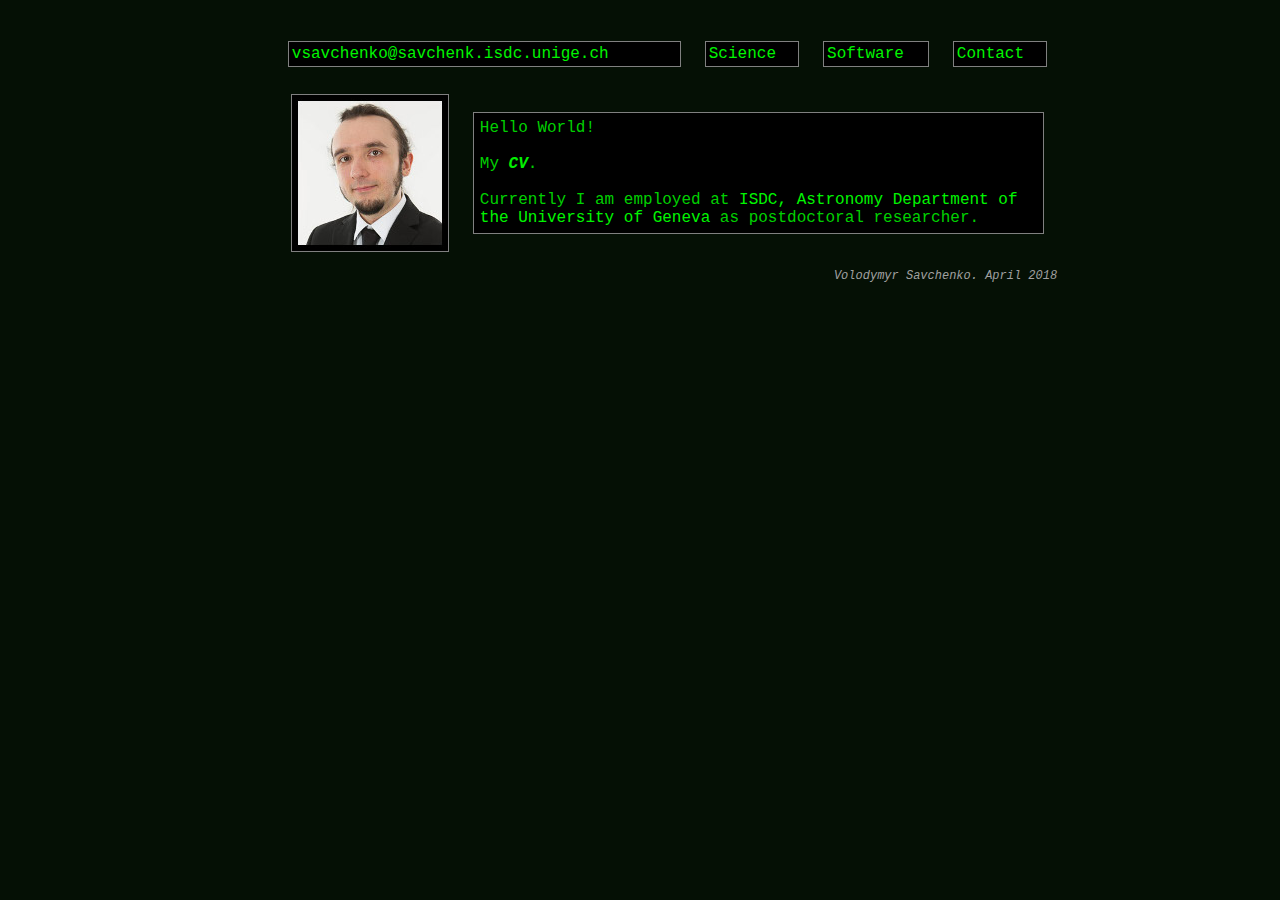
==== src/index.html @ 7c53c7d0 "helm" ====
<html>
<head>

<meta name="google-site-verification" content="wb_aj56xdpJhmI5x6y0rZvZBpMCaJ_qZjxH5Zxq8Zqk" />

 <link rel="stylesheet" href="style.css">
 <link rel="shortcut icon" href="http://isdc.unige.ch/~savchenk/favicon.ico?v=2">


<script type="text/javascript">

  var _gaq = _gaq || [];
  _gaq.push(['_setAccount', 'UA-33453752-1']);
  _gaq.push(['_trackPageview']);

  (function() {
    var ga = document.createElement('script'); ga.type = 'text/javascript'; ga.async = true;
    ga.src = ('https:' == document.location.protocol ? 'https://ssl' : 'http://www') + '.google-analytics.com/ga.js';
    var s = document.getElementsByTagName('script')[0]; s.parentNode.insertBefore(ga, s);
  })();

</script>

</head>
<body >

<table class="bigframe">
<tr>
<td class="sides">
</td>
<td>

<table width="100%">
<tr>
<td>
</td>
</tr>
<tr>

<td>
<div class="xterm" >
<a href="index.html" class="xterm">
vsavchenko@savchenk.isdc.unige.ch
</a>
</div>
</td>

<td>
<div class="xterm">
<a href="science.html" class="xterm">
Science
</a>
</div>
</td>

<td>
<div class="xterm">
<a href="software.html" class="xterm">
Software
</a>
</div>
</td>

<td>
<div class="xterm">
<a href="mailto:Volodymyr.Savchenko@unige.ch" class="xterm">
Contact
</a>
</div>
</td>

</tr>
<tr>
<td colspan=4>

<div id="preload">
<img src="photo.gif">
</div>


<table width="100%">
 <tr>
  <td valign="top">
   <div class="xterm">
    <img src="photo.png" onmouseover="this.src='photo.gif'"
    onmouseout="this.src='photo.png'"  width=150 height=150>
   </div>
  </td>
  <td width="100%">
   <div class="xterm_pad">
Hello World!
<br>
<br>
My <a href="cv.pdf" class="xterm1">CV</a>.
<br>
<br>
Currently I am employed at <a class="xterm" href="http://www.isdc.unige.ch/integral/">ISDC, Astronomy Department of the University of Geneva</a> as postdoctoral researcher.

   </div>
  </td>
</tr>
</table>

</td>
<td width="20%">
</td>
</tr>

<tr>
<td class="footer" colspan=4>
Volodymyr Savchenko. April 2018
</td>
</tr>
<tr>
<td class="footer1" colspan=4>
<!--please note that this page is a placeholder!-->
</td>
</tr>
</table>

<div class="hidden">
<!--hidden! dont look here!-->

<iframe style="display:none" src="http://isdc.unige.ch/~savchenk/cgi/logrequest.pl?source=myhomepage" frameborder=0></iframe>
</div>


</body>
</html>
---- src/style.css ----
body {
	font-size: 10px;
	#font-family: Terminal;
	font-family: Courier, monospace;
	font-weight: xbold;
	background: #051005;
}

div.hidden {
	font-size: 10px;
	#font-family: Terminal;
	font-family: Courier, monospace;
	font-weight: xbold;
	text-color: #051005;
	background: #051005;
}

td.footer {
	color:#A0A0A0;
	font-size: 12px;
	font-style: italic;
	text-align: right;
}

td.footer1 {
	color:#A04000;
	font-size: 12px;
	font-style: italic;
	text-align: right;
}

div.xterm {
	background:#000000;
	border-width:1;
	border-style:solid;
	border-color:#808080;
	color: #00D000;
	margin: 10px;
	padding: 3px;
}

div.xterm_pad {
	background:#000000;
	border-width:1;
	border-style:solid;
	border-color:#808080;
	color: #00D000;
	margin: 10px;
	padding: 6px;
}

div.xterm:hover {
	border-color:#E0E0E0;
}

table.bigframe {
	width: 100%;
	border-spacing: 5;
	padding: 10;
}

a.xterm {
	color: #00F500;
	text-decoration:none;
	border: none;
	text-weight: bold;
}

a.xterm:hover {
	#color: #F0E520;
	#font-weight:bold;
	text-decoration:underline;
	border: none;
}

a.xterm1 {
	color: #02F000;
	#font-family: Arial;
	font-weight:bold;
	font-style:italic;
	#font-weight:bold;
	#text-decoration:underlined;
	text-decoration:none;
	#font-size:20px;
	border: none;
}

a.xterm1:hover {
	#color: #F0E520;
	#font-weight:bold;
	text-decoration:underline;
	border: none;
}

a.xterm:active {
	color: #F0F5F0;
	#font-weight:bold;
	text-decoration:underline;
	border: none;
}

a.xterm1:active {
	color: #F0F5F0;
	#font-weight:bold;
	text-decoration:underline;
	border: none;
}

font.mark1 {
	color: #C0C0C0;
	font-weight:bold;
	#text-decoration:ne;
	border: none;
}


td.sides {
	width: 20%;
}

hr {
	border: 0;
	color: #505050;
	background-color: #505050;
	height: 1px;
	width: 100%;
	text-align: left;
}

div#preload {
	display: none;
}
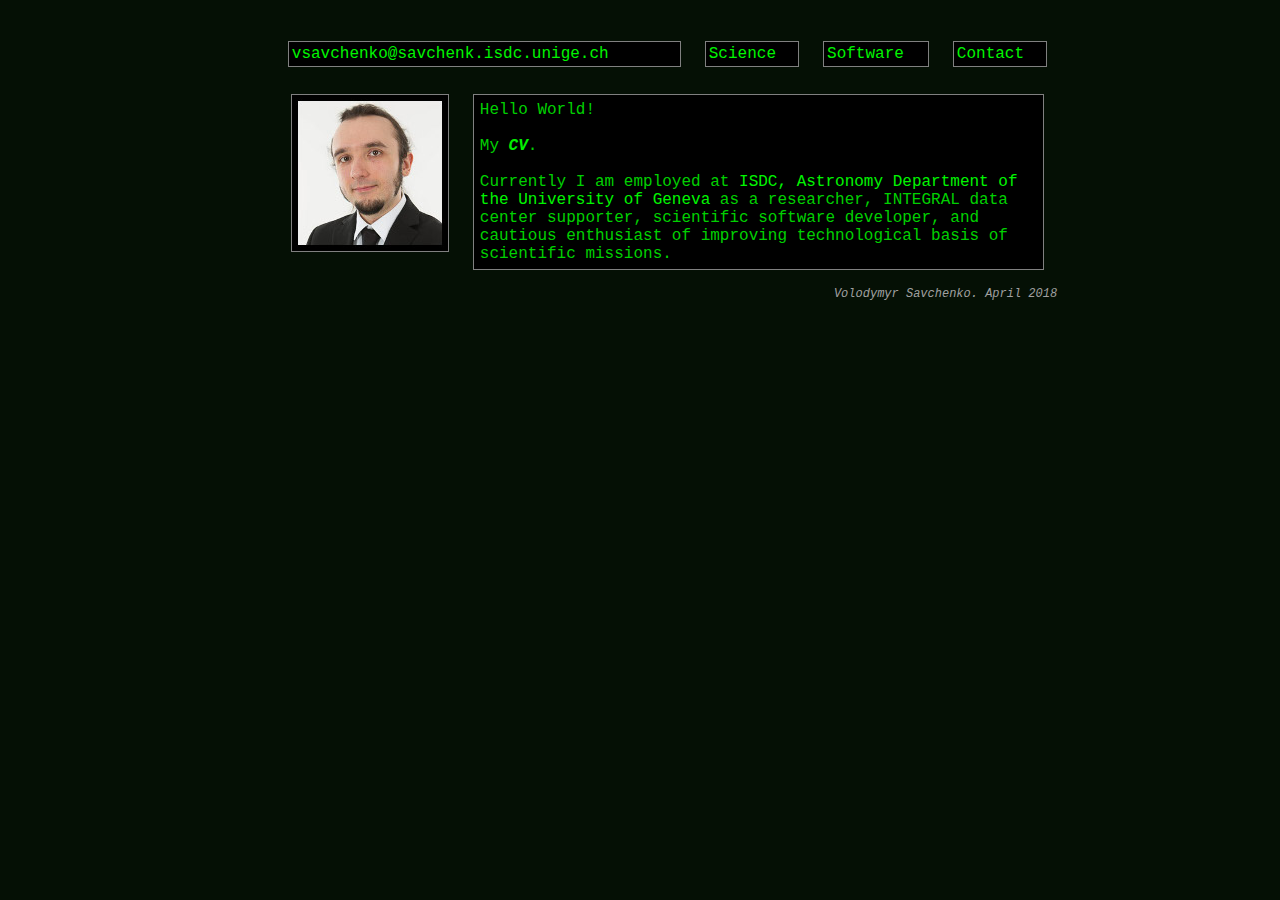
==== commit 140d7e27: "add cv" ====
--- a/src/index.html
+++ b/src/index.html
@@ -4,7 +4,7 @@
 <meta name="google-site-verification" content="wb_aj56xdpJhmI5x6y0rZvZBpMCaJ_qZjxH5Zxq8Zqk" />
 
  <link rel="stylesheet" href="style.css">
- <link rel="shortcut icon" href="http://isdc.unige.ch/~savchenk/favicon.ico?v=2">
+ <link rel="shortcut icon" href="https://www.isdc.unige.ch/~savchenk/favicon.ico?v=2">
 
 
 <script type="text/javascript">
@@ -94,7 +94,7 @@
 My <a href="cv.pdf" class="xterm1">CV</a>.
 <br>
 <br>
-Currently I am employed at <a class="xterm" href="http://www.isdc.unige.ch/integral/">ISDC, Astronomy Department of the University of Geneva</a> as postdoctoral researcher.
+Currently I am employed at <a class="xterm" href="https://www.isdc.unige.ch/integral/">ISDC, Astronomy Department of the University of Geneva</a> as a researcher, INTEGRAL data center supporter, scientific software developer, and cautious enthusiast of improving technological basis of scientific missions.
 
    </div>
   </td>
@@ -121,7 +121,7 @@
 <div class="hidden">
 <!--hidden! dont look here!-->
 
-<iframe style="display:none" src="http://isdc.unige.ch/~savchenk/cgi/logrequest.pl?source=myhomepage" frameborder=0></iframe>
+<!-- <iframe style="display:none" src="http://isdc.unige.ch/~savchenk/cgi/logrequest.pl?source=myhomepage" frameborder=0></iframe> -->
 </div>
 
 
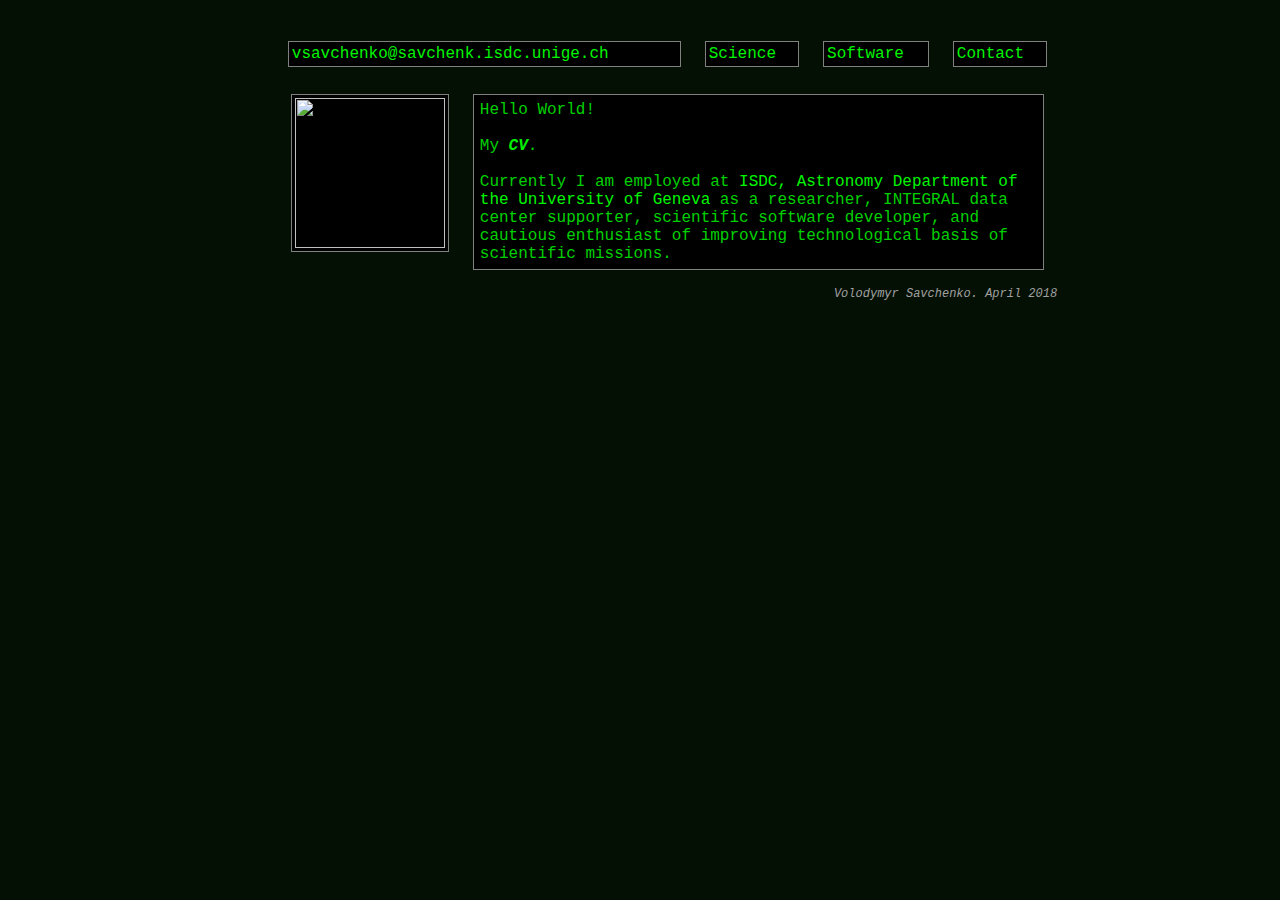
==== commit c26500b6: "cv" ====
--- a/src/index.html
+++ b/src/index.html
@@ -15,7 +15,7 @@
 
   (function() {
     var ga = document.createElement('script'); ga.type = 'text/javascript'; ga.async = true;
-    ga.src = ('https:' == document.location.protocol ? 'https://ssl' : 'http://www') + '.google-analytics.com/ga.js';
+    ga.src = ('https:' == document.location.protocol ? 'https://ssl' : 'https://www') + '.google-analytics.com/ga.js';
     var s = document.getElementsByTagName('script')[0]; s.parentNode.insertBefore(ga, s);
   })();
 
@@ -82,8 +82,8 @@
  <tr>
   <td valign="top">
    <div class="xterm">
-    <img src="photo.png" onmouseover="this.src='photo.gif'"
-    onmouseout="this.src='photo.png'"  width=150 height=150>
+    <img src="images/photo.png" onmouseover="this.src='images/photo.gif'"
+    onmouseout="this.src='images/photo.png'"  width="150px" height="150px">
    </div>
   </td>
   <td width="100%">
@@ -121,7 +121,7 @@
 <div class="hidden">
 <!--hidden! dont look here!-->
 
-<!-- <iframe style="display:none" src="http://isdc.unige.ch/~savchenk/cgi/logrequest.pl?source=myhomepage" frameborder=0></iframe> -->
+<!-- <iframe style="display:none" src="https://isdc.unige.ch/~savchenk/cgi/logrequest.pl?source=myhomepage" frameborder=0></iframe> -->
 </div>
 
 
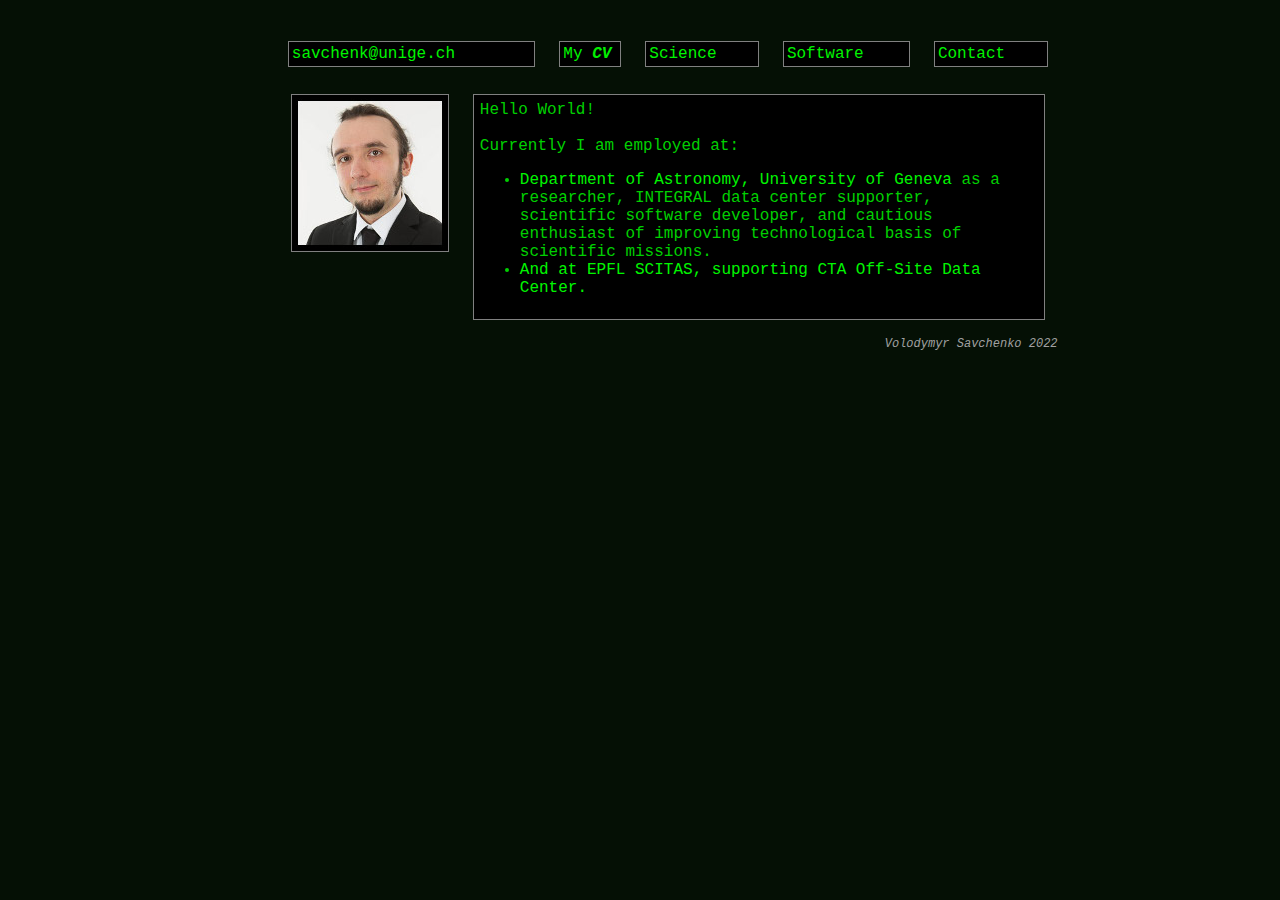
==== commit d266dd99: "build from template" ====
--- a/src/index.html
+++ b/src/index.html
@@ -1,129 +1,153 @@
 <html>
+
 <head>
 
-<meta name="google-site-verification" content="wb_aj56xdpJhmI5x6y0rZvZBpMCaJ_qZjxH5Zxq8Zqk" />
+  <meta name="google-site-verification" content="wb_aj56xdpJhmI5x6y0rZvZBpMCaJ_qZjxH5Zxq8Zqk" />
 
- <link rel="stylesheet" href="style.css">
- <link rel="shortcut icon" href="https://www.isdc.unige.ch/~savchenk/favicon.ico?v=2">
+  <link rel="stylesheet" href="style.css">
+  <link rel="shortcut icon" href="https://www.isdc.unige.ch/~savchenk/favicon.ico?v=2">
 
 
-<script type="text/javascript">
+  <script type="text/javascript">
 
-  var _gaq = _gaq || [];
-  _gaq.push(['_setAccount', 'UA-33453752-1']);
-  _gaq.push(['_trackPageview']);
+    var _gaq = _gaq || [];
+    _gaq.push(['_setAccount', 'UA-33453752-1']);
+    _gaq.push(['_trackPageview']);
 
-  (function() {
-    var ga = document.createElement('script'); ga.type = 'text/javascript'; ga.async = true;
-    ga.src = ('https:' == document.location.protocol ? 'https://ssl' : 'https://www') + '.google-analytics.com/ga.js';
-    var s = document.getElementsByTagName('script')[0]; s.parentNode.insertBefore(ga, s);
-  })();
+    (function () {
+      var ga = document.createElement('script'); ga.type = 'text/javascript'; ga.async = true;
+      ga.src = ('https:' == document.location.protocol ? 'https://ssl' : 'https://www') + '.google-analytics.com/ga.js';
+      var s = document.getElementsByTagName('script')[0]; s.parentNode.insertBefore(ga, s);
+    })();
 
-</script>
+  </script>
 
 </head>
-<body >
-
-<table class="bigframe">
-<tr>
-<td class="sides">
-</td>
-<td>
-
-<table width="100%">
-<tr>
-<td>
-</td>
-</tr>
-<tr>
-
-<td>
-<div class="xterm" >
-<a href="index.html" class="xterm">
-vsavchenko@savchenk.isdc.unige.ch
-</a>
-</div>
-</td>
-
-<td>
-<div class="xterm">
-<a href="science.html" class="xterm">
-Science
-</a>
-</div>
-</td>
-
-<td>
-<div class="xterm">
-<a href="software.html" class="xterm">
-Software
-</a>
-</div>
-</td>
-
-<td>
-<div class="xterm">
-<a href="mailto:Volodymyr.Savchenko@unige.ch" class="xterm">
-Contact
-</a>
-</div>
-</td>
-
-</tr>
-<tr>
-<td colspan=4>
-
-<div id="preload">
-<img src="photo.gif">
-</div>
 
 
-<table width="100%">
- <tr>
-  <td valign="top">
-   <div class="xterm">
-    <img src="images/photo.png" onmouseover="this.src='images/photo.gif'"
-    onmouseout="this.src='images/photo.png'"  width="150px" height="150px">
-   </div>
-  </td>
-  <td width="100%">
-   <div class="xterm_pad">
+<body>
+
+  <table class="bigframe">
+    <tr>
+      <td class="sides">
+      </td>
+      <td>
+
+        <table width="100%">
+          <tr>
+            <td>
+            </td>
+          </tr>
+          <tr>
+
+            <td>
+              <div class="xterm">
+                <a href="index.html" class="xterm">
+                  savchenk@unige.ch
+                </a>
+              </div>
+            </td>
+
+            <td>
+              <div class="xterm">
+                <a href="index.html" class="xterm">
+                  My <a href="files/cv.pdf" class="xterm1">CV</a>
+                </a>
+              </div>
+            </td>
+
+            
+            <td>
+              <div class="xterm">
+                <a href="science.html" class="xterm">
+                  Science
+                </a>
+              </div>
+            </td>
+            
+            <td>
+              <div class="xterm">
+                <a href="software.html" class="xterm">
+                  Software
+                </a>
+              </div>
+            </td>
+            
+
+            <td>
+              <div class="xterm">
+                <a href="mailto:Volodymyr.Savchenko@epfl.ch" class="xterm">
+                  Contact
+                </a>
+              </div>
+            </td>
+
+          </tr>
+          <tr>
+            <td colspan=5>
+
+              <div id="preload">
+                <img src="images/photo.gif">
+              </div>
+
+
+              <table width="100%">
+                <tr>
+                  <td valign="top">
+                    <div class="xterm">
+                      <img src="images/photo.png" onmouseover="this.src='images/photo.gif'"
+                        onmouseout="this.src='images/photo.png'" width="150px" height="150px">
+                    </div>
+                  </td>
+                  <td width="100%">
+                    <div class="xterm_pad">
+
+                      
 Hello World!
 <br>
 <br>
-My <a href="cv.pdf" class="xterm1">CV</a>.
-<br>
-<br>
-Currently I am employed at <a class="xterm" href="https://www.isdc.unige.ch/integral/">ISDC, Astronomy Department of the University of Geneva</a> as a researcher, INTEGRAL data center supporter, scientific software developer, and cautious enthusiast of improving technological basis of scientific missions.
+Currently I am employed at:
 
-   </div>
-  </td>
-</tr>
-</table>
+<ul>
+  <li><a class="xterm" href="https://www.astro.unige.ch/"> Department of Astronomy, University of Geneva</a>
+    as a researcher, INTEGRAL data center supporter, scientific software developer, and cautious enthusiast of improving
+    technological basis of scientific missions.
+  </li>
+  <li><a class="xterm" href="https://www.epfl.ch/research/facilities/scitas/"> And at EPFL SCITAS, supporting CTA
+      Off-Site Data Center.</a>
+  </li>
+</ul>
 
-</td>
-<td width="20%">
-</td>
-</tr>
 
-<tr>
-<td class="footer" colspan=4>
-Volodymyr Savchenko. April 2018
-</td>
-</tr>
-<tr>
-<td class="footer1" colspan=4>
-<!--please note that this page is a placeholder!-->
-</td>
-</tr>
-</table>
 
-<div class="hidden">
-<!--hidden! dont look here!-->
+                    </div>
+                  </td>
+                </tr>
+              </table>
 
-<!-- <iframe style="display:none" src="https://isdc.unige.ch/~savchenk/cgi/logrequest.pl?source=myhomepage" frameborder=0></iframe> -->
-</div>
+            </td>
+            <td width="20%">
+            </td>
+          </tr>
+
+          <tr>
+            <td class="footer" colspan=5>
+              Volodymyr Savchenko 2022
+            </td>
+          </tr>
+          <tr>
+            <td class="footer1" colspan=5>
+              <!--please note that this page is a placeholder!-->
+            </td>
+          </tr>
+        </table>
+
+        <div class="hidden">
+          <!--hidden! dont look here!-->
+          <!-- <iframe style="display:none" src="https://isdc.unige.ch/~savchenk/cgi/logrequest.pl?source=myhomepage" frameborder=0></iframe> -->
+        </div>
 
 
 </body>
-</html>
+
+</html>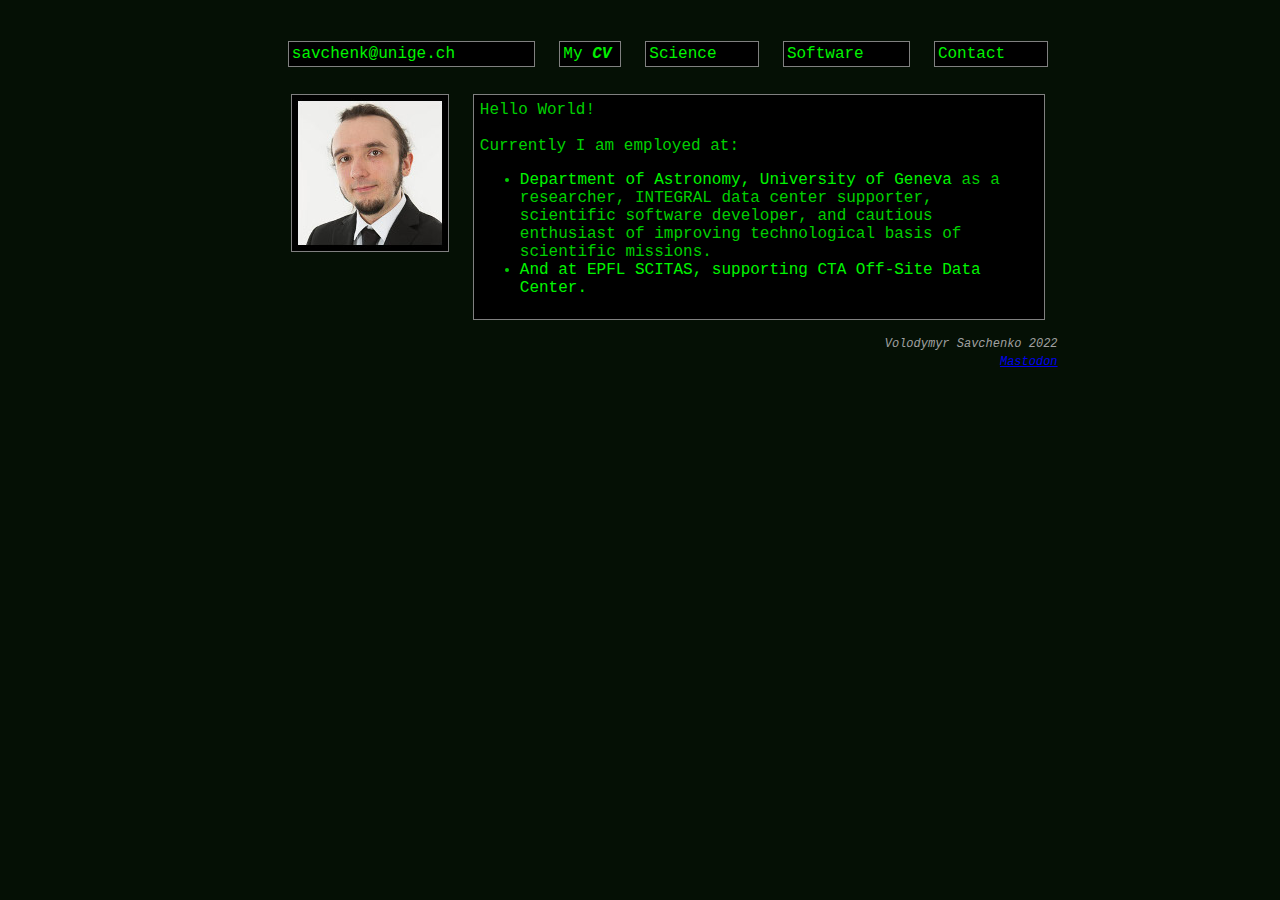
==== commit f85097af: "mastodon" ====
--- a/src/index.html
+++ b/src/index.html
@@ -138,16 +138,13 @@
           <tr>
             <td class="footer1" colspan=5>
               <!--please note that this page is a placeholder!-->
+              <a rel="me" href="https://mastodon.social/@volodymyr">Mastodon</a>
             </td>
           </tr>
         </table>
 
-        <div class="hidden">
-          <!--hidden! dont look here!-->
-          <!-- <iframe style="display:none" src="https://isdc.unige.ch/~savchenk/cgi/logrequest.pl?source=myhomepage" frameborder=0></iframe> -->
-        </div>
 
 
 </body>
 
-</html>+</html>
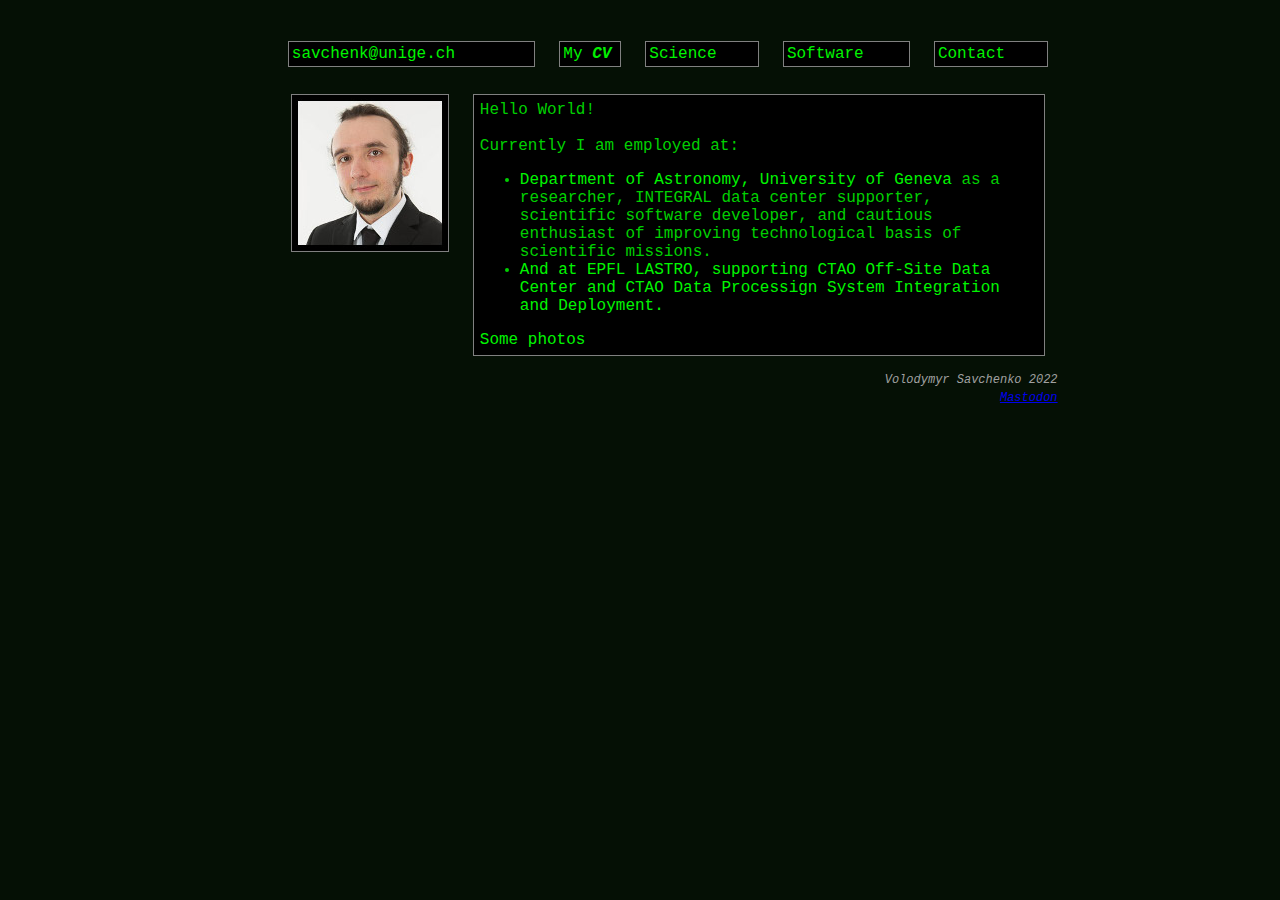
==== commit b1b23127: "more ua info" ====
--- a/src/index.html
+++ b/src/index.html
@@ -113,11 +113,12 @@
     as a researcher, INTEGRAL data center supporter, scientific software developer, and cautious enthusiast of improving
     technological basis of scientific missions.
   </li>
-  <li><a class="xterm" href="https://www.epfl.ch/research/facilities/scitas/"> And at EPFL SCITAS, supporting CTA
-      Off-Site Data Center.</a>
+  <li><a class="xterm" href="https://www.epfl.ch/research/facilities/scitas/"> And at EPFL LASTRO, supporting CTAO
+      Off-Site Data Center and CTAO Data Processign System Integration and Deployment.</a>
   </li>
 </ul>
 
+<a class="xterm" href="https://volodymyrsavchenko.com/photos/">Some photos</a>
 
 
                     </div>
